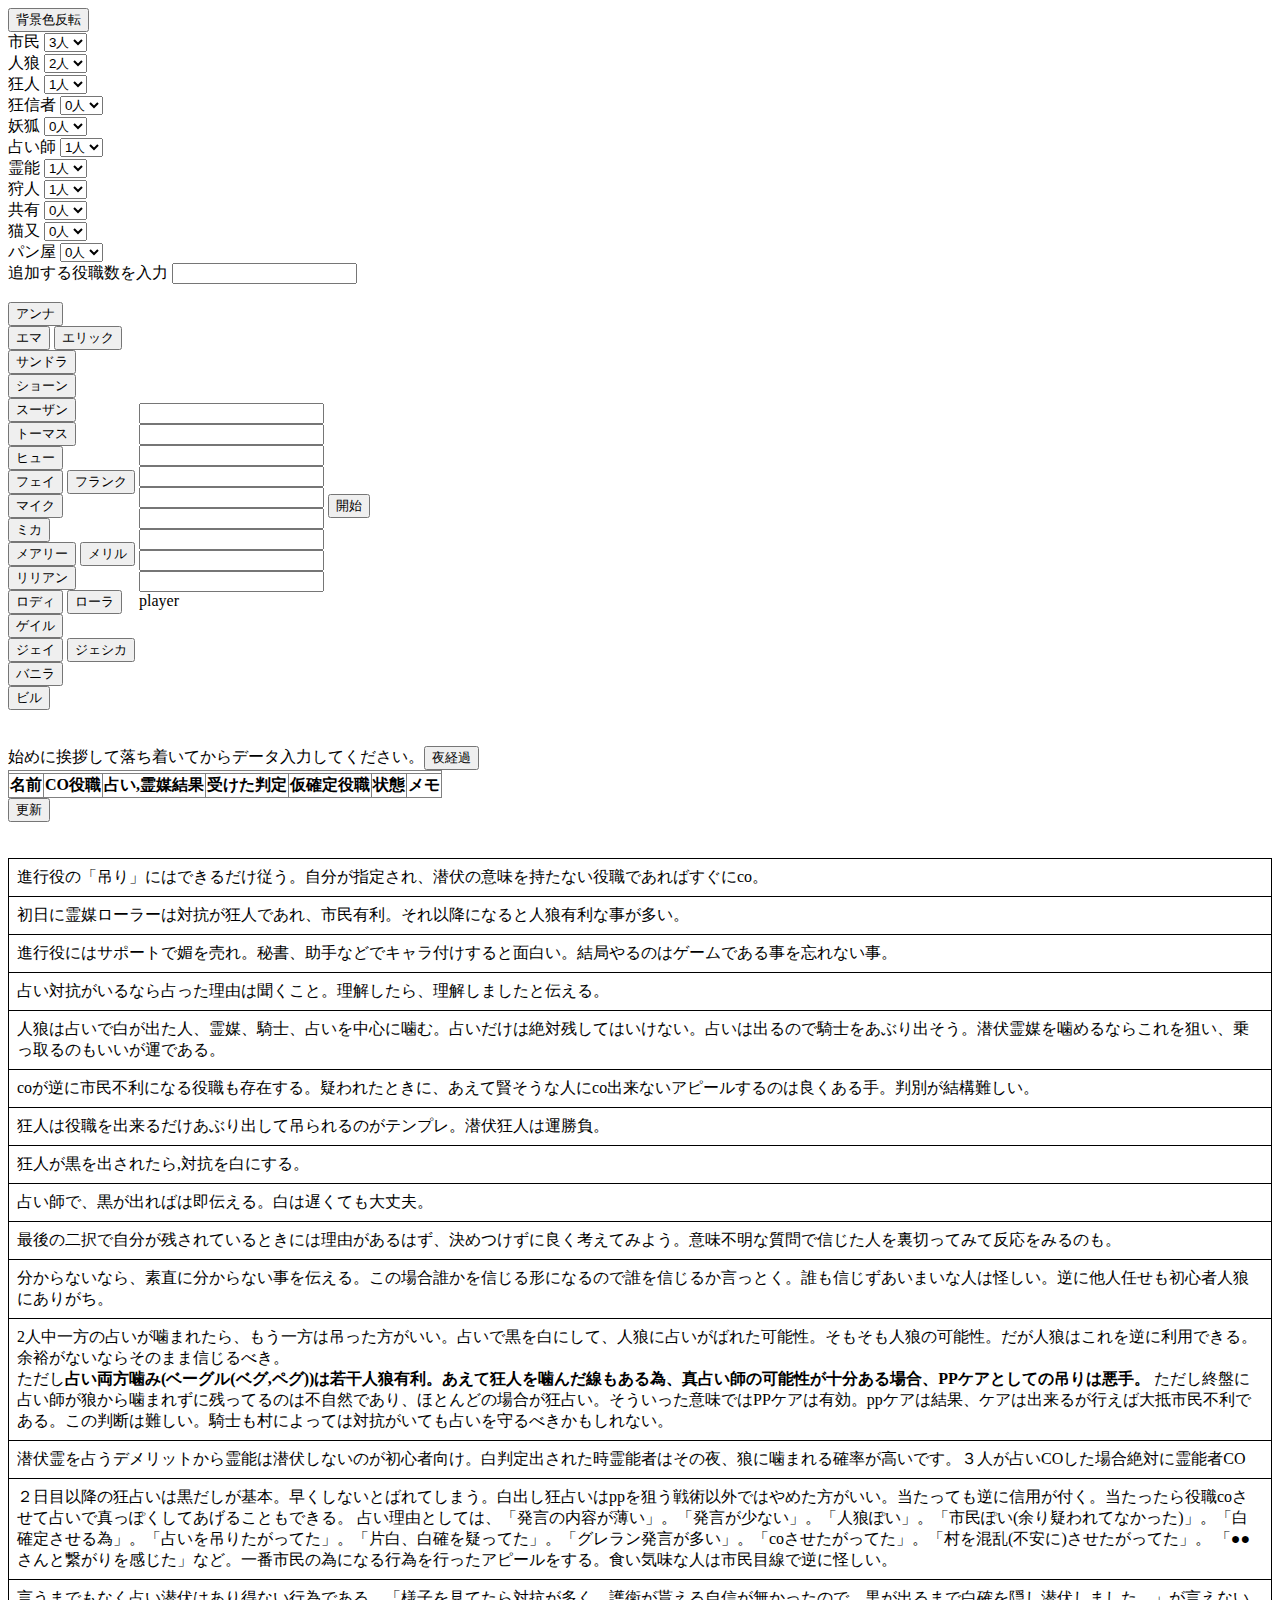
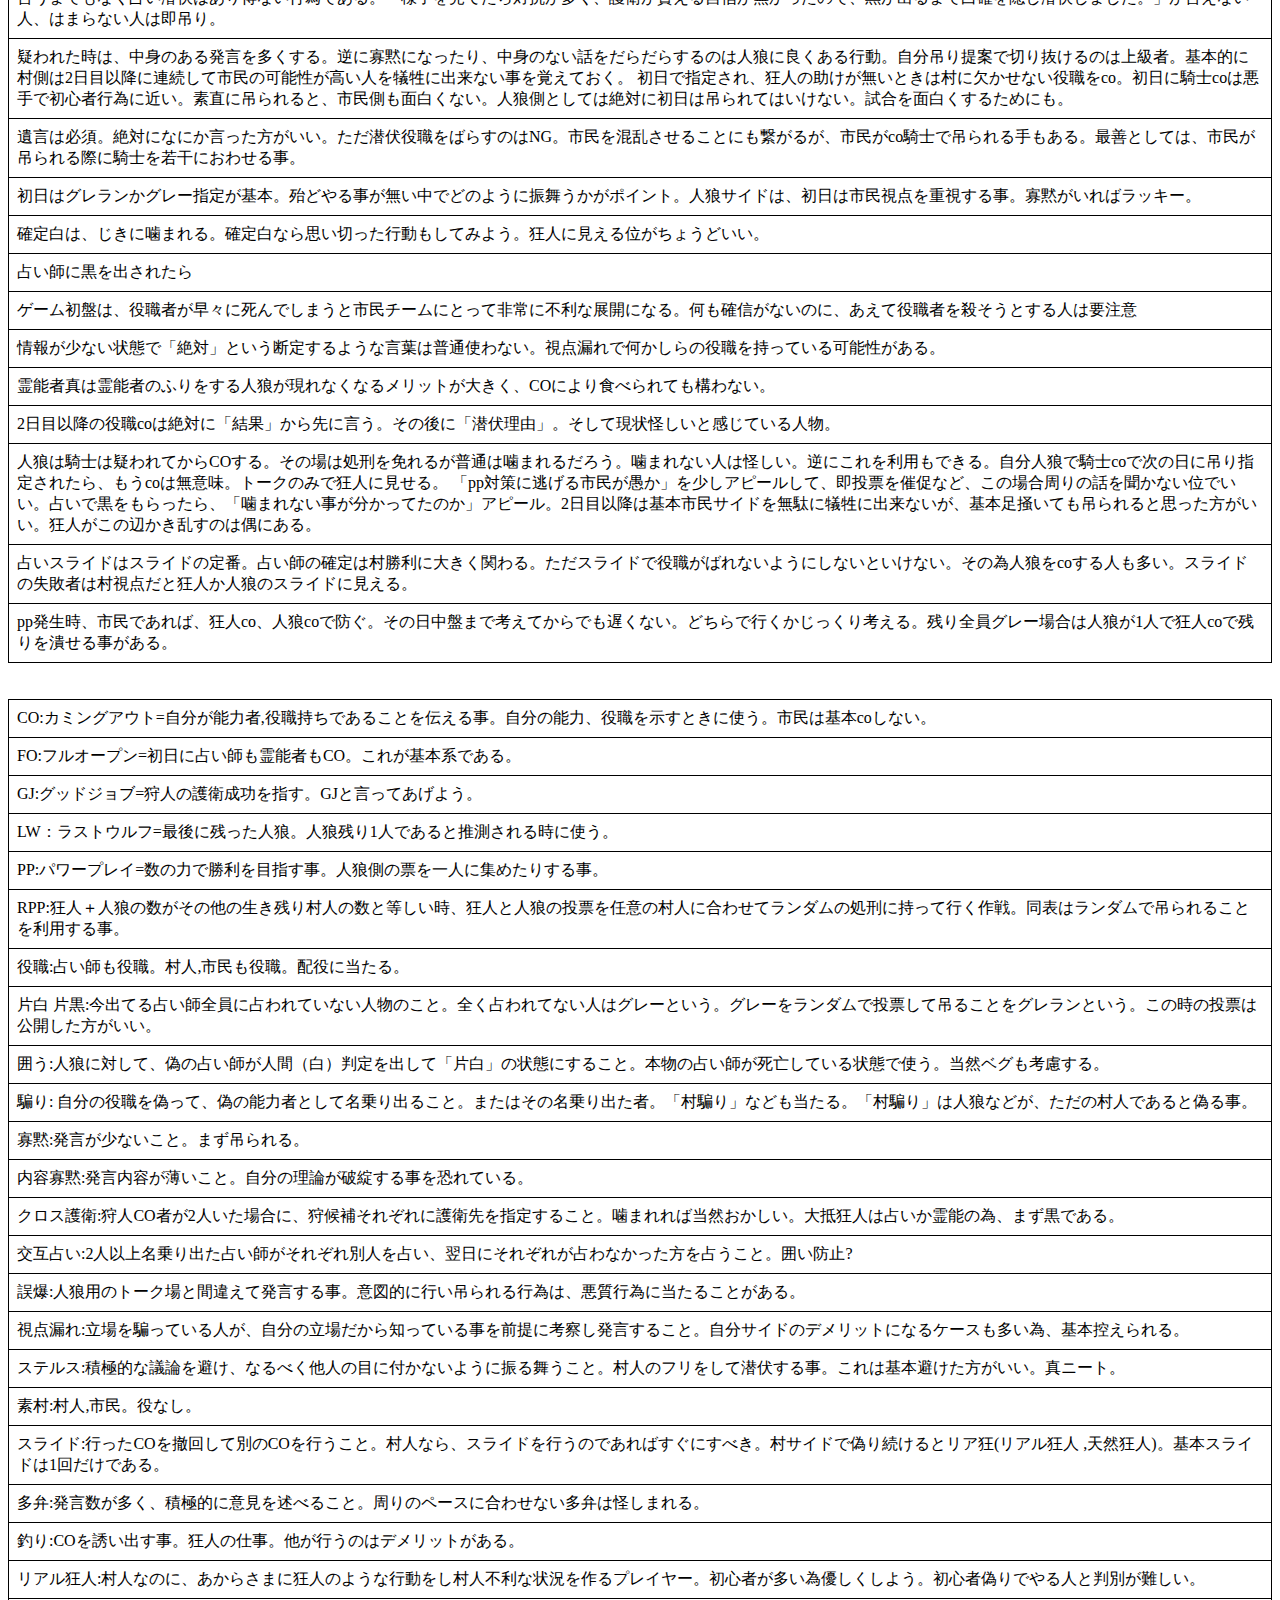
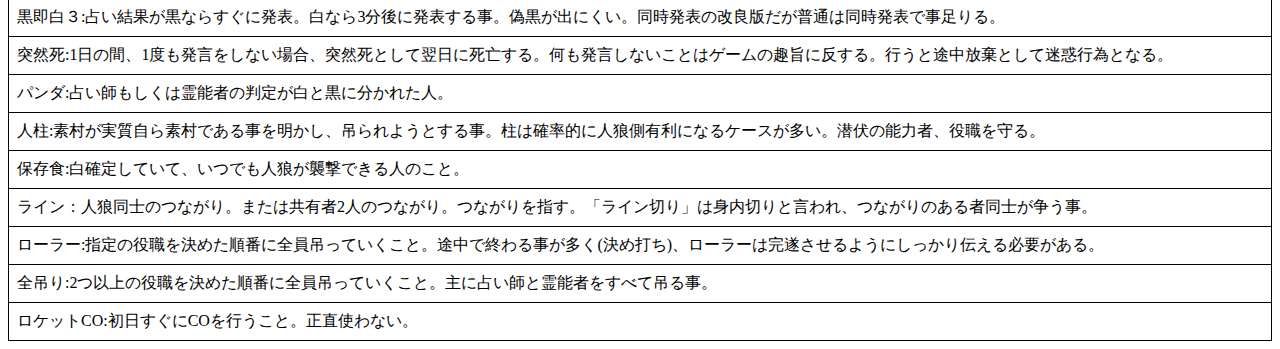
==== zinro_memp/index.html @ 4c07dccf "Add files via upload" ====
<!DOCTYPE html>
<html lang="ja">
<head>
	<title>textcreate</title>
	<meta content="width=device-width, initial-scale=1, user-scalable=no" name="viewport">
	<meta content="text/html; charset=utf-8" http-equiv="Content-Type">
	<meta content="text/javascript" http-equiv="Content-Script-Type">
	<script src='jquery-3.3.1.min.js'>
	</script>
	<script src='main.js'>
	</script>
	<link href="style.css" rel="stylesheet" type="text/css">
</head>
<body>
<input type='button' value ='背景色反転' onclick="changecolor()"/>
	<div id="list">
		市民
		<select id='citizen' onChange="nameadd()">
		<option value="0">0人</option>
		<option value="1">1人</option>
		<option value="2">2人</option>
		<option value="3" selected>3人</option>
		<option value="4">4人</option>
		<option value="5">5人</option>
		<option value="6">6人</option>
		</select><br>
		人狼
		<select id='pwolf' onChange="nameadd()">
		<option value="0">0人</option>
		<option value="1">1人</option>
		<option value="2" selected>2人</option>
		<option value="3">3人</option>
		<option value="4">4人</option>
		</select><br>
		狂人
		<select id='madman' onChange="nameadd()">
		<option value="0">0人</option>
		<option value="1" selected>1人</option>
		<option value="2">2人</option>
		<option value="3">3人</option>
		<option value="4">4人</option>
		</select><br>
		狂信者
		<select id='fanatic' onChange="nameadd()">
		<option value="0">0人</option>
		<option value="1">1人</option>
		<option value="2">2人</option>
		<option value="3">3人</option>
		<option value="4">4人</option>
		</select><br>
		妖狐
		<select id='fox' onChange="nameadd()">
		<option value="0">0人</option>
		<option value="1">1人</option>
		<option value="2">2人</option>
		<option value="3">3人</option>
		<option value="4">4人</option>
		</select><br>
		占い師
		<select id='fortune_teller' onChange="nameadd()">
		<option value="0">0人</option>
		<option value="1" selected>1人</option>
		<option value="2">2人</option>
		<option value="3">3人</option>
		<option value="4">4人</option>
		</select><br>
		霊能
		<select id='spiritual_ability' onChange="nameadd()">
		<option value="0">0人</option>
		<option value="1" selected>1人</option>
		<option value="2">2人</option>
		<option value="3">3人</option>
		<option value="4">4人</option>
		</select><br>
		狩人
		<select id='hunter' onChange="nameadd()">
		<option value="0">0人</option>
		<option value="1" selected>1人</option>
		<option value="2">2人</option>
		<option value="3">3人</option>
		<option value="4">4人</option>
		</select><br>
		共有
		<select id='share' onChange="nameadd()">
		<option value="0">0人</option>
		<option value="1">1人</option>
		<option value="2">2人</option>
		<option value="3">3人</option>
		<option value="4">4人</option>
		</select><br>
		猫又
		<select id='cat' onChange="nameadd()">
		<option value="0">0人</option>
		<option value="1">1人</option>
		<option value="2">2人</option>
		<option value="3">3人</option>
		<option value="4">4人</option>
		</select><br>
		パン屋
		<select id='bakery' onChange="nameadd()">
		<option value="0">0人</option>
		<option value="1">1人</option>
		<option value="2">2人</option>
		<option value="3">3人</option>
		<option value="4">4人</option>
		</select><br>
		追加する役職数を入力
		<input type='text' id ='addc'/>
		<div id='chars'></div>
		<br>
		<div class = 'blo'>
		<input type='button' class='namelist' value="アンナ"/><br>
		<input type='button' class='namelist' value="エマ"/>
		<input type='button' class='namelist' value="エリック"/><br>
		<input type='button' class='namelist' value="サンドラ"/><br>
		<input type='button' class='namelist' value="ショーン"/><br>
		<input type='button' class='namelist' value="スーザン"/><br>
		<input type='button' class='namelist' value="トーマス"/><br>
		<input type='button' class='namelist' value="ヒュー"/><br>
		<input type='button' class='namelist' value="フェイ"/>
		<input type='button' class='namelist' value="フランク"/><br>
		<input type='button' class='namelist' value="マイク"/><br>
		<input type='button' class='namelist' value="ミカ"/><br>
		<input type='button' class='namelist' value="メアリー"/>
		<input type='button' class='namelist' value="メリル"/><br>
		<input type='button' class='namelist' value="リリアン"/><br>
		<input type='button' class='namelist' value="ロディ"/>
		<input type='button' class='namelist' value="ローラ"/><br>
		<input type='button' class='namelist' value="ゲイル"/><br>
		<input type='button' class='namelist' value="ジェイ"/>
		<input type='button' class='namelist' value="ジェシカ"/><br>
		<input type='button' class='namelist' value="バニラ"/><br>
		<input type='button' class='namelist' value="ビル"/>
	</div>
	<div class = 'blo'>
	
	<div id="name"></div>
	player<div id="playername"></div>
</div>
<div class = 'blo'>
		<input type='button' class='sten' value ='開始' onclick="start()"/>
		<div id="logg"></div>
	</div>
	</div>
	<br><br>
	<table border="1" id="table">
		<tr>
		始めに挨拶して落ち着いてからデータ入力してください。<input type='button' value ='夜経過' onclick="dayaf()"/>
		<div id = 'remem'></div>
			<th colspan="7" id="content"></th>
		</tr>
		<tr>
			<th>名前</th>
			<th>CO役職</th>
			<th>占い,霊媒結果</th>
			<th>受けた判定</th>
			<th>仮確定役職</th>
			<th>状態</th>
			<th>メモ</th>
		</tr>
	</table>
	<input type='button' value ='更新' onclick="Gray()"/>
	<div id = 'gray'></div>
	<br><br>
<table border="1">
<tr><td>進行役の「吊り」にはできるだけ従う。自分が指定され、潜伏の意味を持たない役職であればすぐにco。</td></tr>
<tr><td>初日に霊媒ローラーは対抗が狂人であれ、市民有利。それ以降になると人狼有利な事が多い。</td></tr>
<tr><td>進行役にはサポートで媚を売れ。秘書、助手などでキャラ付けすると面白い。結局やるのはゲームである事を忘れない事。</td></tr>
<tr><td>占い対抗がいるなら占った理由は聞くこと。理解したら、理解しましたと伝える。</td></tr>
<tr><td>人狼は占いで白が出た人、霊媒、騎士、占いを中心に噛む。占いだけは絶対残してはいけない。占いは出るので騎士をあぶり出そう。潜伏霊媒を噛めるならこれを狙い、乗っ取るのもいいが運である。</td></tr>
<tr><td>coが逆に市民不利になる役職も存在する。疑われたときに、あえて賢そうな人にco出来ないアピールするのは良くある手。判別が結構難しい。</td></tr>
<tr><td>狂人は役職を出来るだけあぶり出して吊られるのがテンプレ。潜伏狂人は運勝負。</td></tr>
<tr><td>狂人が黒を出されたら,対抗を白にする。</td></tr>
<tr><td>占い師で、黒が出ればは即伝える。白は遅くても大丈夫。</td></tr>
<tr><td>最後の二択で自分が残されているときには理由があるはず、決めつけずに良く考えてみよう。意味不明な質問で信じた人を裏切ってみて反応をみるのも。</td></tr>
<tr><td>分からないなら、素直に分からない事を伝える。この場合誰かを信じる形になるので誰を信じるか言っとく。誰も信じずあいまいな人は怪しい。逆に他人任せも初心者人狼にありがち。</td></tr>
<tr><td>
2人中一方の占いが噛まれたら、もう一方は吊った方がいい。占いで黒を白にして、人狼に占いがばれた可能性。そもそも人狼の可能性。だが人狼はこれを逆に利用できる。余裕がないならそのまま信じるべき。<br/>
ただし<b>占い両方噛み(ベーグル(ベグ,ペグ))は若干人狼有利。あえて狂人を噛んだ線もある為、真占い師の可能性が十分ある場合、PPケアとしての吊りは悪手。</b>
ただし終盤に占い師が狼から噛まれずに残ってるのは不自然であり、ほとんどの場合が狂占い。そういった意味ではPPケアは有効。ppケアは結果、ケアは出来るが行えば大抵市民不利である。この判断は難しい。騎士も村によっては対抗がいても占いを守るべきかもしれない。</td></tr>
<tr><td>潜伏霊を占うデメリットから霊能は潜伏しないのが初心者向け。白判定出された時霊能者はその夜、狼に噛まれる確率が高いです。３人が占いCOした場合絶対に霊能者CO</td></tr>
<tr><td>２日目以降の狂占いは黒だしが基本。早くしないとばれてしまう。白出し狂占いはppを狙う戦術以外ではやめた方がいい。当たっても逆に信用が付く。当たったら役職coさせて占いで真っぽくしてあげることもできる。
占い理由としては、「発言の内容が薄い」。「発言が少ない」。「人狼ぽい」。「市民ぽい(余り疑われてなかった)」。「白確定させる為」。「占いを吊りたがってた」。「片白、白確を疑ってた」。「グレラン発言が多い」。「coさせたがってた」。「村を混乱(不安に)させたがってた」。
「●●さんと繋がりを感じた」など。一番市民の為になる行為を行ったアピールをする。食い気味な人は市民目線で逆に怪しい。</td></tr>
<tr><td>言うまでもなく占い潜伏はあり得ない行為である。「様子を見てたら対抗が多く、護衛が貰える自信が無かったので、黒が出るまで白確を隠し潜伏しました。」が言えない人、はまらない人は即吊り。</td></tr>
<tr><td>疑われた時は、中身のある発言を多くする。逆に寡黙になったり、中身のない話をだらだらするのは人狼に良くある行動。自分吊り提案で切り抜けるのは上級者。基本的に村側は2日目以降に連続して市民の可能性が高い人を犠牲に出来ない事を覚えておく。
初日で指定され、狂人の助けが無いときは村に欠かせない役職をco。初日に騎士coは悪手で初心者行為に近い。素直に吊られると、市民側も面白くない。人狼側としては絶対に初日は吊られてはいけない。試合を面白くするためにも。</td></tr>
<tr><td>遺言は必須。絶対になにか言った方がいい。ただ潜伏役職をばらすのはNG。市民を混乱させることにも繋がるが、市民がco騎士で吊られる手もある。最善としては、市民が吊られる際に騎士を若干におわせる事。</td></tr>
<tr><td>初日はグレランかグレー指定が基本。殆どやる事が無い中でどのように振舞うかがポイント。人狼サイドは、初日は市民視点を重視する事。寡黙がいればラッキー。</td></tr>
<tr><td>確定白は、じきに噛まれる。確定白なら思い切った行動もしてみよう。狂人に見える位がちょうどいい。</td></tr>
<tr><td>占い師に黒を出されたら</td></tr>
<tr><td>ゲーム初盤は、役職者が早々に死んでしまうと市民チームにとって非常に不利な展開になる。何も確信がないのに、あえて役職者を殺そうとする人は要注意</td></tr>
<tr><td>情報が少ない状態で「絶対」という断定するような言葉は普通使わない。視点漏れで何かしらの役職を持っている可能性がある。</td></tr>
<tr><td>霊能者真は霊能者のふりをする人狼が現れなくなるメリットが大きく、COにより食べられても構わない。</td></tr>
<tr><td>2日目以降の役職coは絶対に「結果」から先に言う。その後に「潜伏理由」。そして現状怪しいと感じている人物。</td></tr>
<tr><td>人狼は騎士は疑われてからCOする。その場は処刑を免れるが普通は噛まれるだろう。噛まれない人は怪しい。逆にこれを利用もできる。自分人狼で騎士coで次の日に吊り指定されたら、もうcoは無意味。トークのみで狂人に見せる。
「pp対策に逃げる市民が愚か」を少しアピールして、即投票を催促など、この場合周りの話を聞かない位でいい。占いで黒をもらったら、「噛まれない事が分かってたのか」アピール。2日目以降は基本市民サイドを無駄に犠牲に出来ないが、基本足掻いても吊られると思った方がいい。狂人がこの辺かき乱すのは偶にある。</td></tr>
<tr><td>占いスライドはスライドの定番。占い師の確定は村勝利に大きく関わる。ただスライドで役職がばれないようにしないといけない。その為人狼をcoする人も多い。スライドの失敗者は村視点だと狂人か人狼のスライドに見える。</td></tr>
<tr><td>pp発生時、市民であれば、狂人co、人狼coで防ぐ。その日中盤まで考えてからでも遅くない。どちらで行くかじっくり考える。残り全員グレー場合は人狼が1人で狂人coで残りを潰せる事がある。</td></tr>
</table>
<br><br>
<table border="1">
<tr><td>CO:カミングアウト=自分が能力者,役職持ちであることを伝える事。自分の能力、役職を示すときに使う。市民は基本coしない。</td></tr>
<tr><td>FO:フルオープン=初日に占い師も霊能者もCO。これが基本系である。</td></tr>
<tr><td>GJ:グッドジョブ=狩人の護衛成功を指す。GJと言ってあげよう。</td></tr>
<tr><td>LW：ラストウルフ=最後に残った人狼。人狼残り1人であると推測される時に使う。</td></tr>
<tr><td>PP:パワープレイ=数の力で勝利を目指す事。人狼側の票を一人に集めたりする事。</td></tr>
<tr><td>RPP:狂人＋人狼の数がその他の生き残り村人の数と等しい時、狂人と人狼の投票を任意の村人に合わせてランダムの処刑に持って行く作戦。同表はランダムで吊られることを利用する事。</td></tr>
<tr><td>役職:占い師も役職。村人,市民も役職。配役に当たる。</td></tr>
<tr><td>片白 片黒:今出てる占い師全員に占われていない人物のこと。全く占われてない人はグレーという。グレーをランダムで投票して吊ることをグレランという。この時の投票は公開した方がいい。</td></tr>
<tr><td>囲う:人狼に対して、偽の占い師が人間（白）判定を出して「片白」の状態にすること。本物の占い師が死亡している状態で使う。当然ベグも考慮する。</td></tr>
<tr><td>騙り: 自分の役職を偽って、偽の能力者として名乗り出ること。またはその名乗り出た者。「村騙り」なども当たる。「村騙り」は人狼などが、ただの村人であると偽る事。</td></tr>
<tr><td>寡黙:発言が少ないこと。まず吊られる。</td></tr>
<tr><td>内容寡黙:発言内容が薄いこと。自分の理論が破綻する事を恐れている。</td></tr>
<tr><td>クロス護衛:狩人CO者が2人いた場合に、狩候補それぞれに護衛先を指定すること。噛まれれば当然おかしい。大抵狂人は占いか霊能の為、まず黒である。</td></tr>
<tr><td>交互占い:2人以上名乗り出た占い師がそれぞれ別人を占い、翌日にそれぞれが占わなかった方を占うこと。囲い防止?</td></tr>
<tr><td>誤爆:人狼用のトーク場と間違えて発言する事。意図的に行い吊られる行為は、悪質行為に当たることがある。</td></tr>
<tr><td>視点漏れ:立場を騙っている人が、自分の立場だから知っている事を前提に考察し発言すること。自分サイドのデメリットになるケースも多い為、基本控えられる。</td></tr>
<tr><td>ステルス:積極的な議論を避け、なるべく他人の目に付かないように振る舞うこと。村人のフリをして潜伏する事。これは基本避けた方がいい。真ニート。</td></tr>
<tr><td>素村:村人,市民。役なし。</td></tr>
<tr><td>スライド:行ったCOを撤回して別のCOを行うこと。村人なら、スライドを行うのであればすぐにすべき。村サイドで偽り続けるとリア狂(リアル狂人 ,天然狂人)。基本スライドは1回だけである。</td></tr>
<tr><td>多弁:発言数が多く、積極的に意見を述べること。周りのペースに合わせない多弁は怪しまれる。</td></tr>
<tr><td>釣り:COを誘い出す事。狂人の仕事。他が行うのはデメリットがある。</td></tr>
<tr><td>リアル狂人:村人なのに、あからさまに狂人のような行動をし村人不利な状況を作るプレイヤー。初心者が多い為優しくしよう。初心者偽りでやる人と判別が難しい。</td></tr>
<tr><td>黒即白３:占い結果が黒ならすぐに発表。白なら3分後に発表する事。偽黒が出にくい。同時発表の改良版だが普通は同時発表で事足りる。</td></tr>
<tr><td>突然死:1日の間、1度も発言をしない場合、突然死として翌日に死亡する。何も発言しないことはゲームの趣旨に反する。行うと途中放棄として迷惑行為となる。</td></tr>
<tr><td>パンダ:占い師もしくは霊能者の判定が白と黒に分かれた人。</td></tr>
<tr><td>人柱:素村が実質自ら素村である事を明かし、吊られようとする事。柱は確率的に人狼側有利になるケースが多い。潜伏の能力者、役職を守る。</td></tr>
<tr><td>保存食:白確定していて、いつでも人狼が襲撃できる人のこと。</td></tr>
<tr><td>ライン：人狼同士のつながり。または共有者2人のつながり。つながりを指す。「ライン切り」は身内切りと言われ、つながりのある者同士が争う事。</td></tr>
<tr><td>ローラー:指定の役職を決めた順番に全員吊っていくこと。途中で終わる事が多く(決め打ち)、ローラーは完遂させるようにしっかり伝える必要がある。</td></tr>
<tr><td>全吊り:2つ以上の役職を決めた順番に全員吊っていくこと。主に占い師と霊能者をすべて吊る事。</td></tr>
<tr><td>ロケットCO:初日すぐにCOを行うこと。正直使わない。</td></tr>
</table>
</body>
</html>
---- zinro_memp/style.css ----
table {
	border-collapse: collapse;
}

td {
	border: solid 1px;
	padding: 0.5em;
}
body {
	color:#000;
	background-color:#FFF;
}
.name{
	color:#FFF;
	background-color:#FFF;
}
.blo{
	display:inline-block;
	vertical-align: middle;
}
#playername{
	background-color:#222;
	color:#fff;
}
.me{
	color:#f00;
}
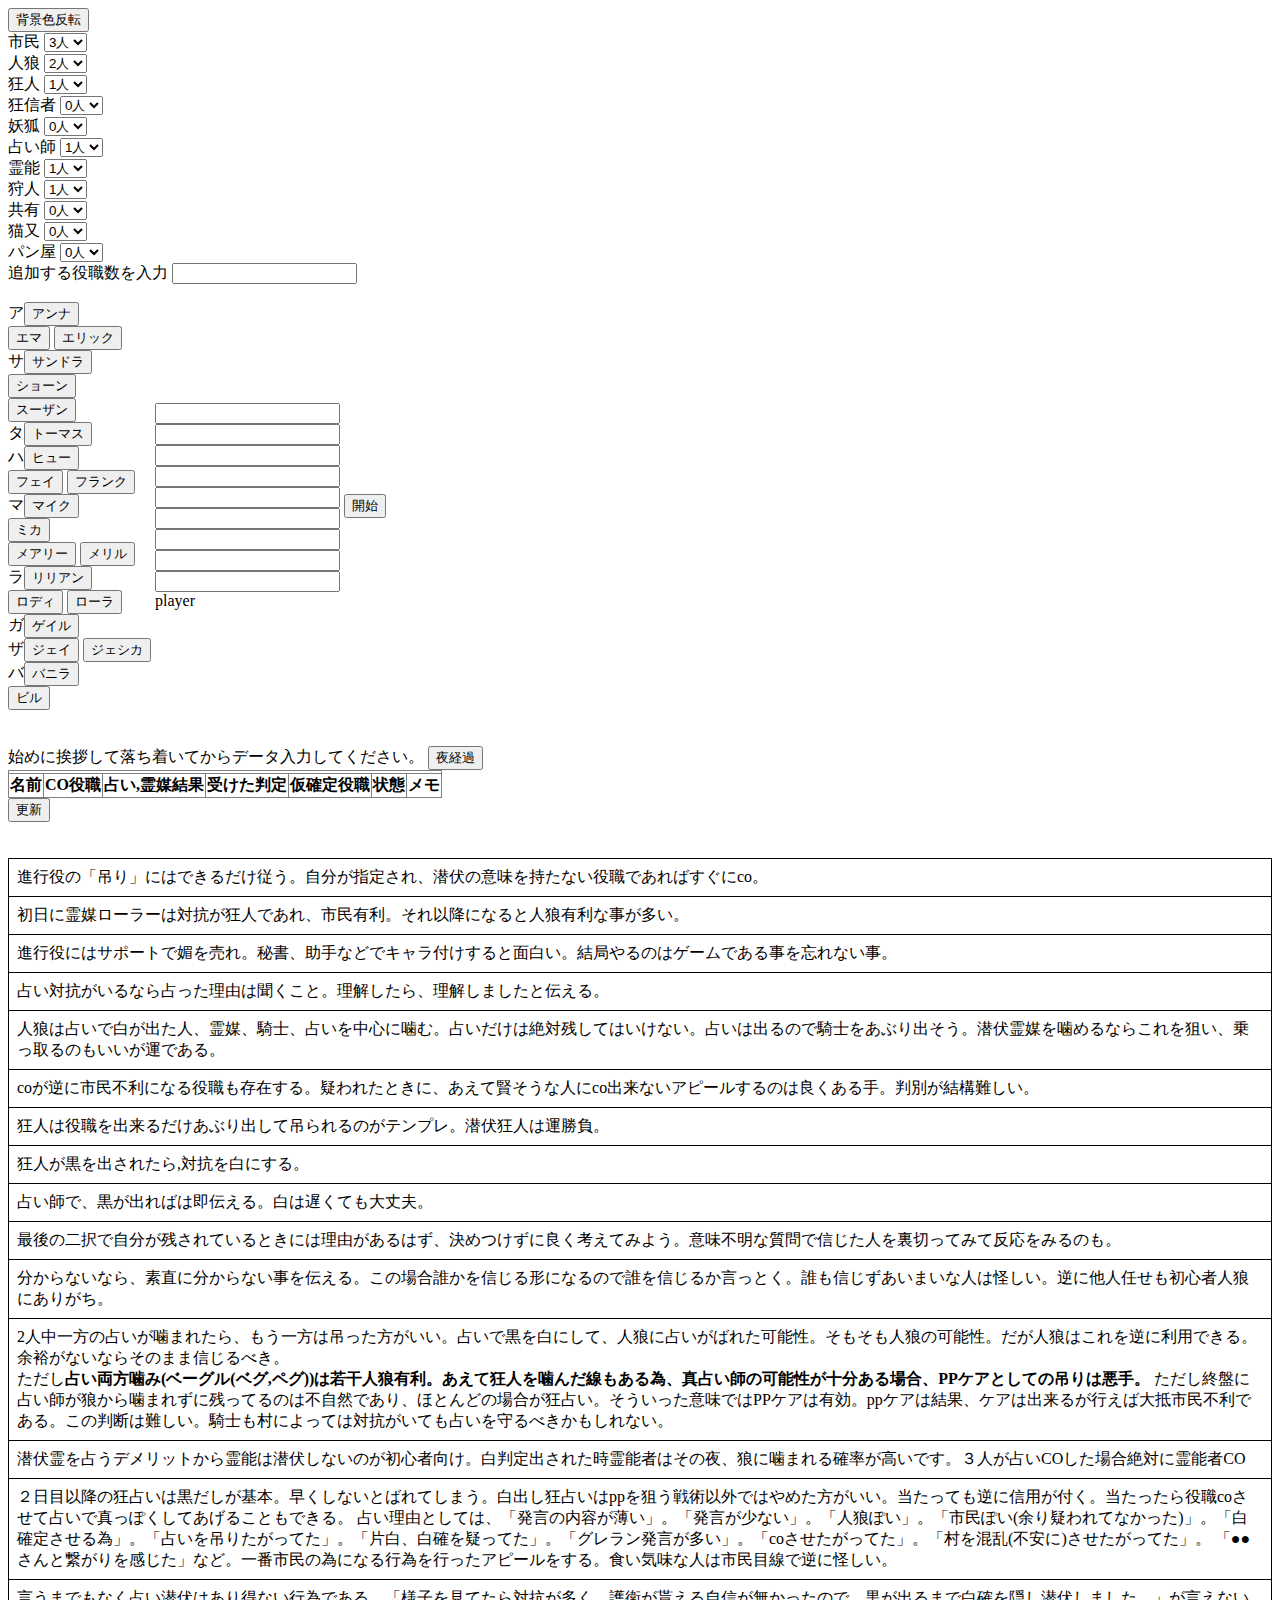
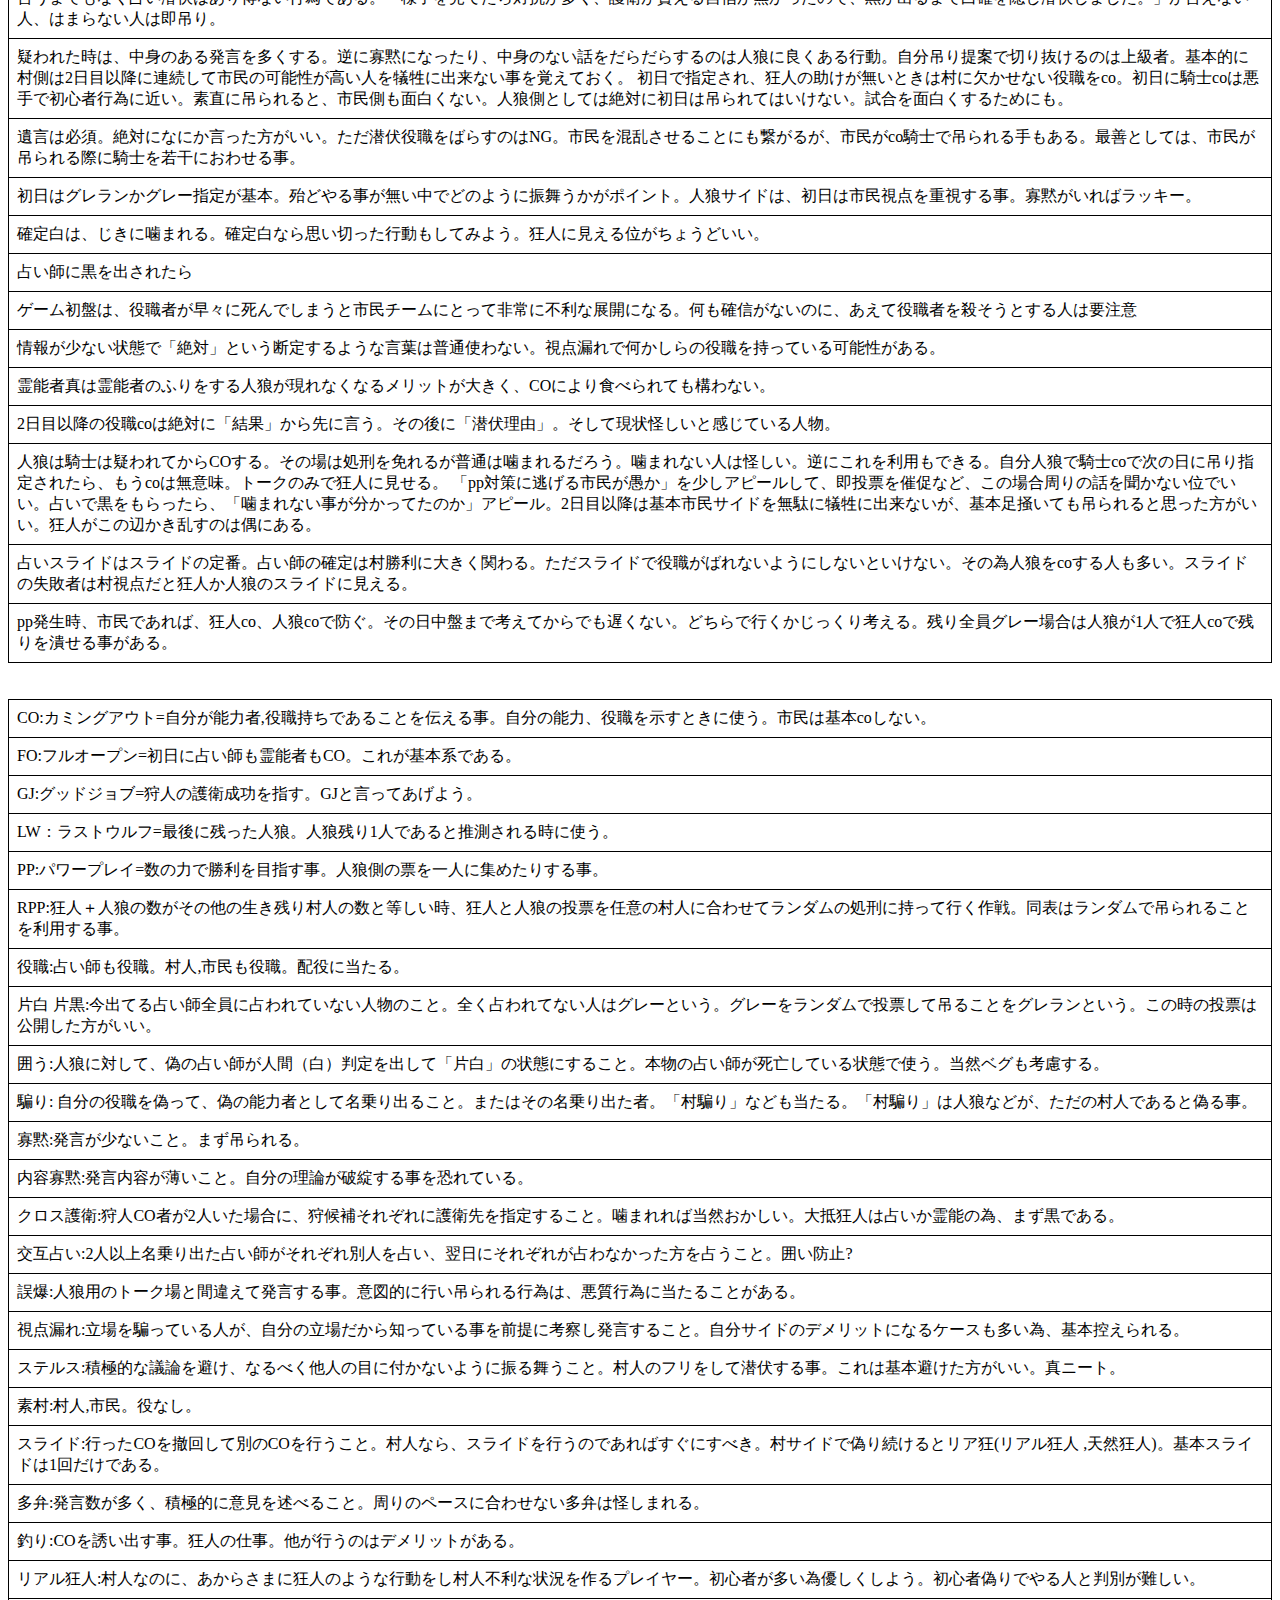
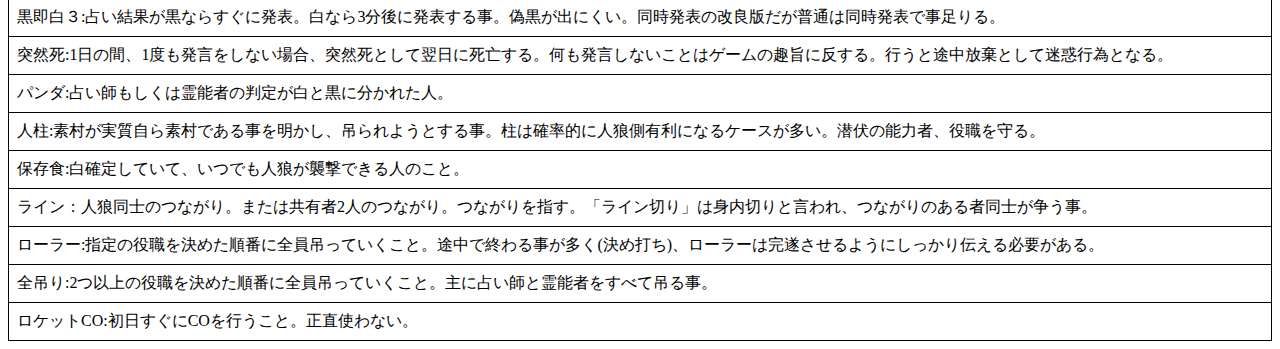
==== commit fc77970f: "Add files via upload" ====
--- a/zinro_memp/index.html
+++ b/zinro_memp/index.html
@@ -109,27 +109,27 @@
 		<div id='chars'></div>
 		<br>
 		<div class = 'blo'>
-		<input type='button' class='namelist' value="アンナ"/><br>
+		ア<input type='button' class='namelist' value="アンナ"/><br>
 		<input type='button' class='namelist' value="エマ"/>
 		<input type='button' class='namelist' value="エリック"/><br>
-		<input type='button' class='namelist' value="サンドラ"/><br>
+		サ<input type='button' class='namelist' value="サンドラ"/><br>
 		<input type='button' class='namelist' value="ショーン"/><br>
 		<input type='button' class='namelist' value="スーザン"/><br>
-		<input type='button' class='namelist' value="トーマス"/><br>
-		<input type='button' class='namelist' value="ヒュー"/><br>
+		タ<input type='button' class='namelist' value="トーマス"/><br>
+		ハ<input type='button' class='namelist' value="ヒュー"/><br>
 		<input type='button' class='namelist' value="フェイ"/>
 		<input type='button' class='namelist' value="フランク"/><br>
-		<input type='button' class='namelist' value="マイク"/><br>
+		マ<input type='button' class='namelist' value="マイク"/><br>
 		<input type='button' class='namelist' value="ミカ"/><br>
 		<input type='button' class='namelist' value="メアリー"/>
 		<input type='button' class='namelist' value="メリル"/><br>
-		<input type='button' class='namelist' value="リリアン"/><br>
+		ラ<input type='button' class='namelist' value="リリアン"/><br>
 		<input type='button' class='namelist' value="ロディ"/>
 		<input type='button' class='namelist' value="ローラ"/><br>
-		<input type='button' class='namelist' value="ゲイル"/><br>
-		<input type='button' class='namelist' value="ジェイ"/>
+		ガ<input type='button' class='namelist' value="ゲイル"/><br>
+		ザ<input type='button' class='namelist' value="ジェイ"/>
 		<input type='button' class='namelist' value="ジェシカ"/><br>
-		<input type='button' class='namelist' value="バニラ"/><br>
+		バ<input type='button' class='namelist' value="バニラ"/><br>
 		<input type='button' class='namelist' value="ビル"/>
 	</div>
 	<div class = 'blo'>
@@ -143,10 +143,11 @@
 	</div>
 	</div>
 	<br><br>
+	始めに挨拶して落ち着いてからデータ入力してください。
+	<input type='button' value ='夜経過' onclick="dayaf()"/>
+	<div id = 'remem'></div>
 	<table border="1" id="table">
 		<tr>
-		始めに挨拶して落ち着いてからデータ入力してください。<input type='button' value ='夜経過' onclick="dayaf()"/>
-		<div id = 'remem'></div>
 			<th colspan="7" id="content"></th>
 		</tr>
 		<tr>
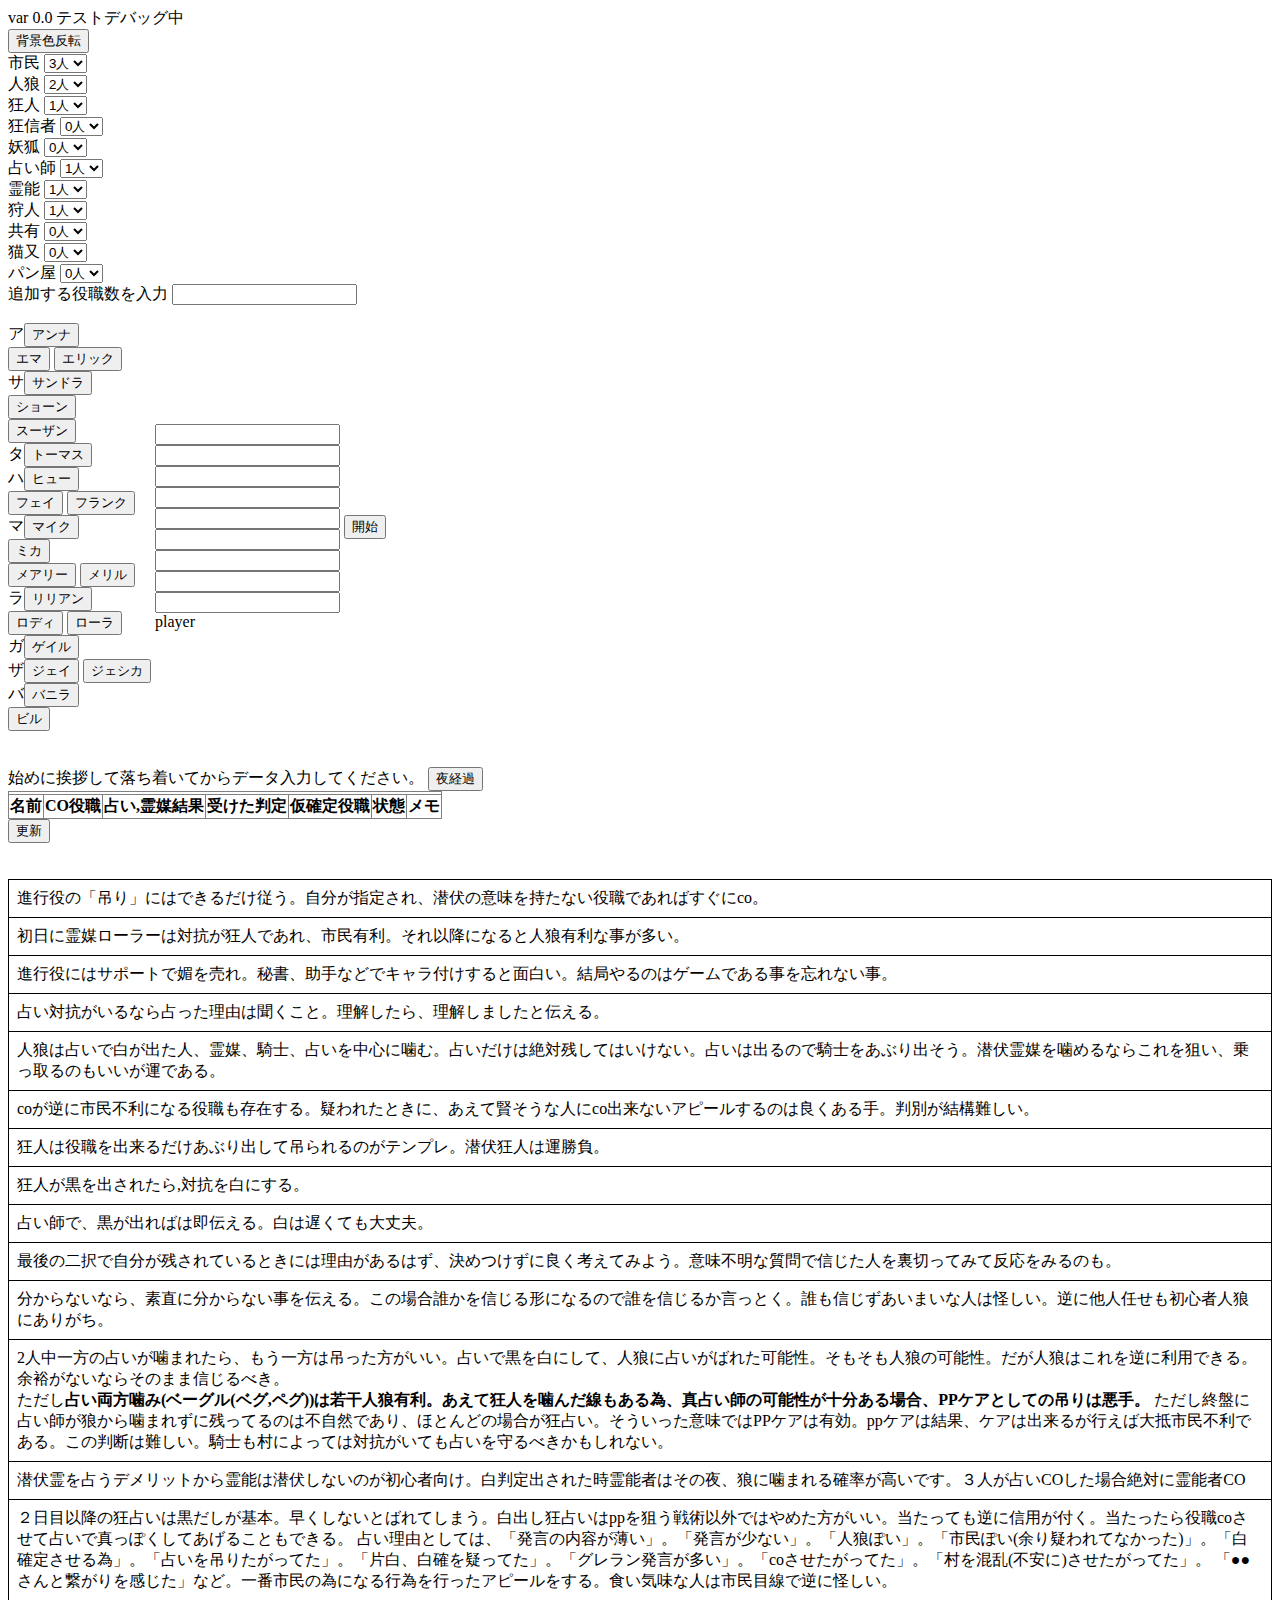
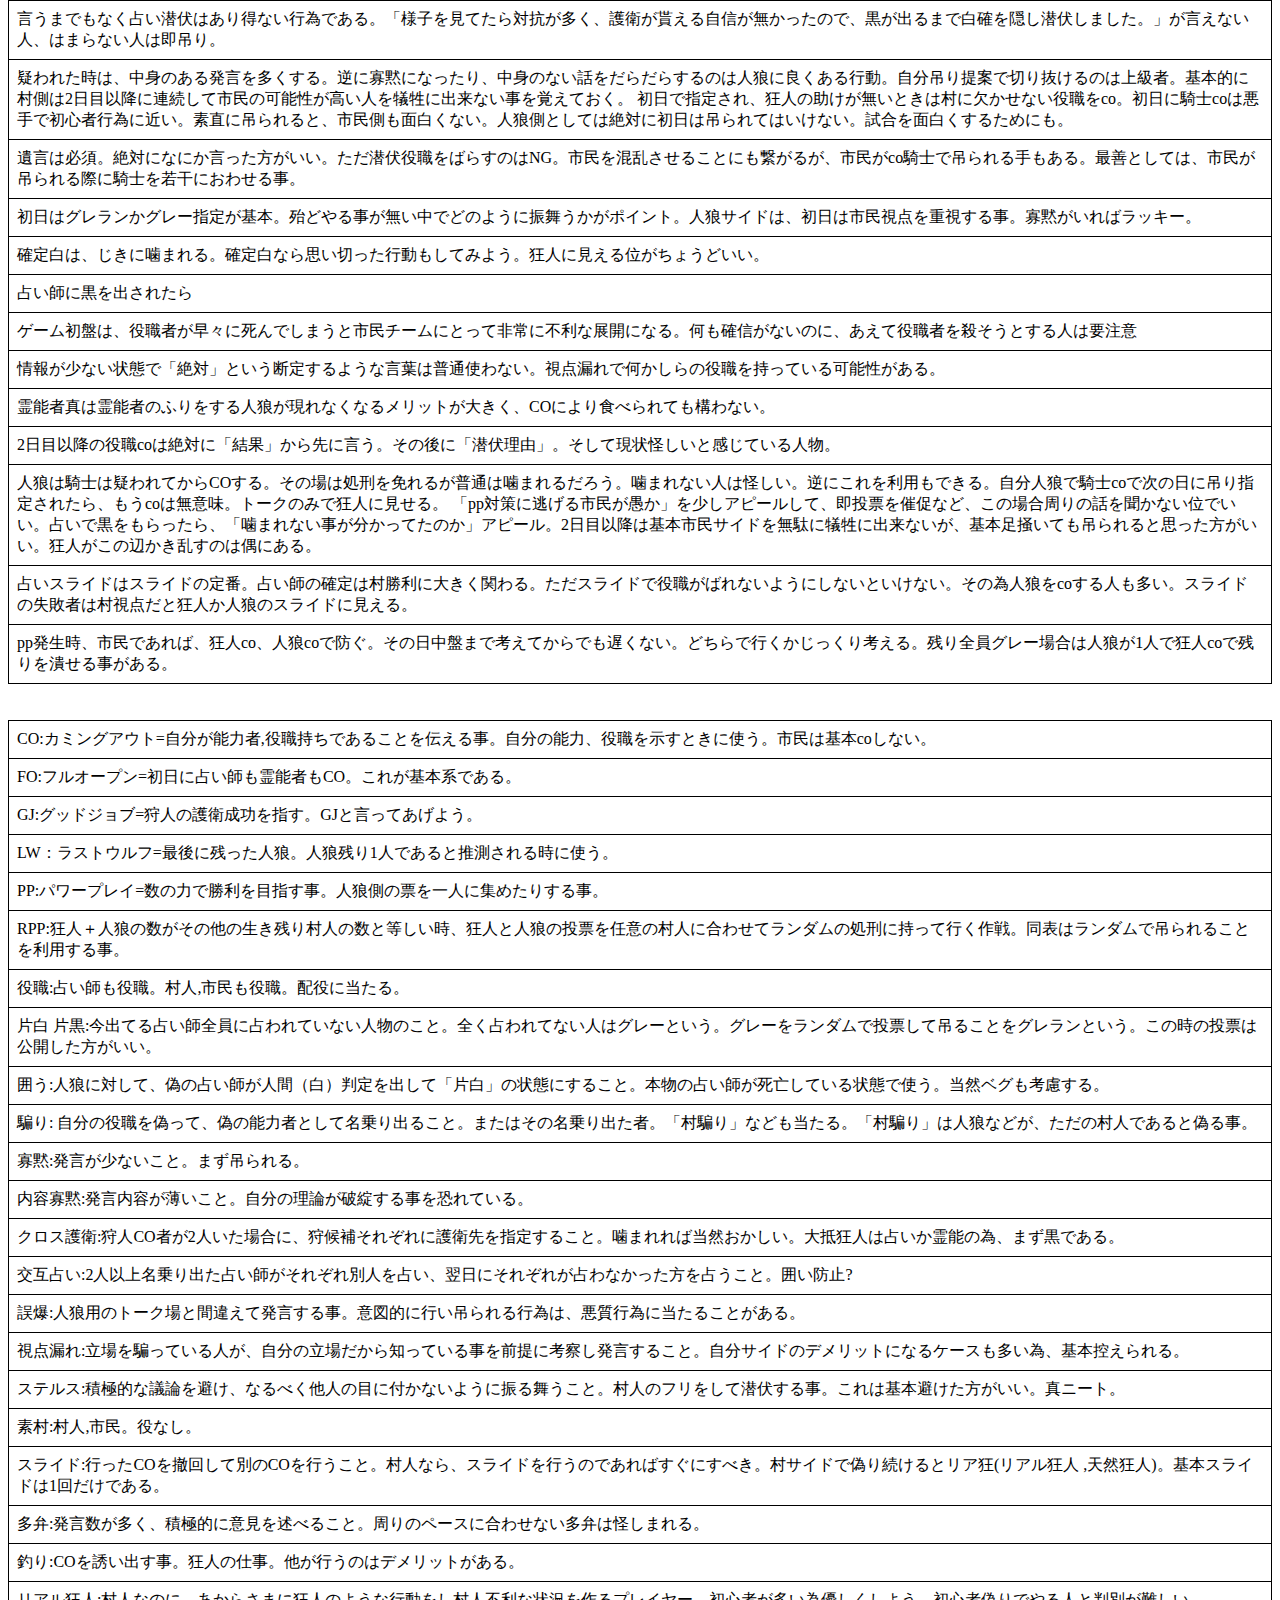
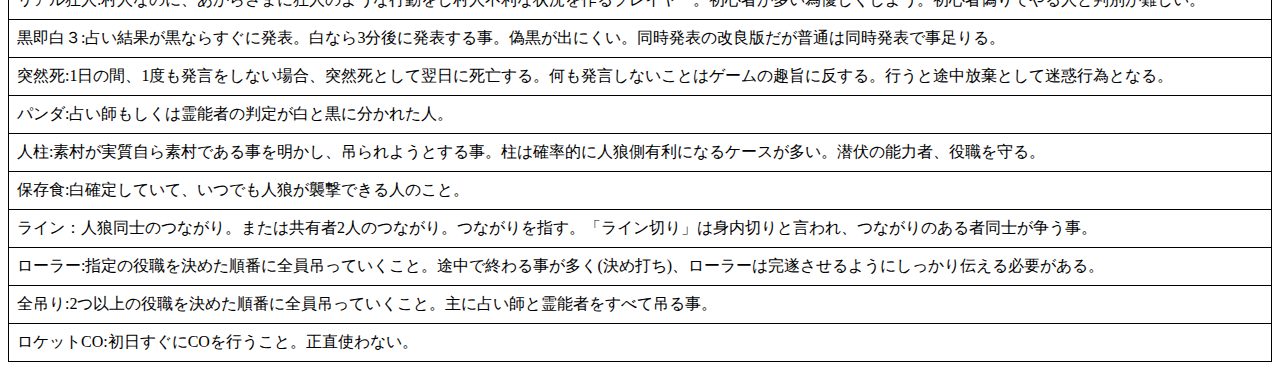
==== commit a37191d4: "Add files via upload" ====
--- a/zinro_memp/index.html
+++ b/zinro_memp/index.html
@@ -1,7 +1,7 @@
 <!DOCTYPE html>
 <html lang="ja">
 <head>
-	<title>textcreate</title>
+	<title>人狼メモ</title>
 	<meta content="width=device-width, initial-scale=1, user-scalable=no" name="viewport">
 	<meta content="text/html; charset=utf-8" http-equiv="Content-Type">
 	<meta content="text/javascript" http-equiv="Content-Script-Type">
@@ -12,6 +12,7 @@
 	<link href="style.css" rel="stylesheet" type="text/css">
 </head>
 <body>
+var 0.0 テストデバッグ中<br>
 <input type='button' value ='背景色反転' onclick="changecolor()"/>
 	<div id="list">
 		市民
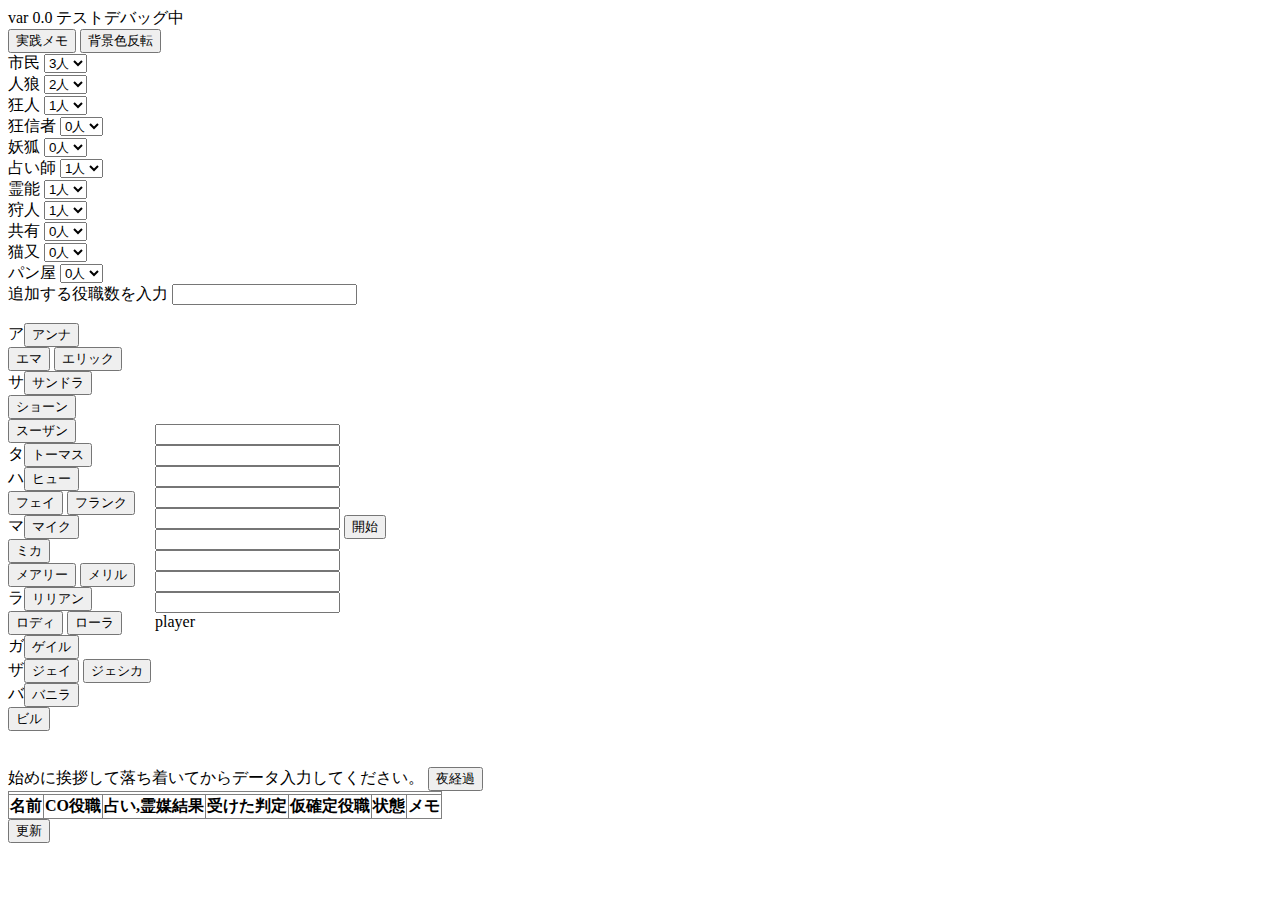
==== commit 020cf5c8: "Add files via upload" ====
--- a/zinro_memp/index.html
+++ b/zinro_memp/index.html
@@ -13,6 +13,7 @@
 </head>
 <body>
 var 0.0 テストデバッグ中<br>
+<input type='button' value ='実践メモ' onclick="zissen()"/>
 <input type='button' value ='背景色反転' onclick="changecolor()"/>
 	<div id="list">
 		市民
@@ -164,75 +165,6 @@
 	<input type='button' value ='更新' onclick="Gray()"/>
 	<div id = 'gray'></div>
 	<br><br>
-<table border="1">
-<tr><td>進行役の「吊り」にはできるだけ従う。自分が指定され、潜伏の意味を持たない役職であればすぐにco。</td></tr>
-<tr><td>初日に霊媒ローラーは対抗が狂人であれ、市民有利。それ以降になると人狼有利な事が多い。</td></tr>
-<tr><td>進行役にはサポートで媚を売れ。秘書、助手などでキャラ付けすると面白い。結局やるのはゲームである事を忘れない事。</td></tr>
-<tr><td>占い対抗がいるなら占った理由は聞くこと。理解したら、理解しましたと伝える。</td></tr>
-<tr><td>人狼は占いで白が出た人、霊媒、騎士、占いを中心に噛む。占いだけは絶対残してはいけない。占いは出るので騎士をあぶり出そう。潜伏霊媒を噛めるならこれを狙い、乗っ取るのもいいが運である。</td></tr>
-<tr><td>coが逆に市民不利になる役職も存在する。疑われたときに、あえて賢そうな人にco出来ないアピールするのは良くある手。判別が結構難しい。</td></tr>
-<tr><td>狂人は役職を出来るだけあぶり出して吊られるのがテンプレ。潜伏狂人は運勝負。</td></tr>
-<tr><td>狂人が黒を出されたら,対抗を白にする。</td></tr>
-<tr><td>占い師で、黒が出ればは即伝える。白は遅くても大丈夫。</td></tr>
-<tr><td>最後の二択で自分が残されているときには理由があるはず、決めつけずに良く考えてみよう。意味不明な質問で信じた人を裏切ってみて反応をみるのも。</td></tr>
-<tr><td>分からないなら、素直に分からない事を伝える。この場合誰かを信じる形になるので誰を信じるか言っとく。誰も信じずあいまいな人は怪しい。逆に他人任せも初心者人狼にありがち。</td></tr>
-<tr><td>
-2人中一方の占いが噛まれたら、もう一方は吊った方がいい。占いで黒を白にして、人狼に占いがばれた可能性。そもそも人狼の可能性。だが人狼はこれを逆に利用できる。余裕がないならそのまま信じるべき。<br/>
-ただし<b>占い両方噛み(ベーグル(ベグ,ペグ))は若干人狼有利。あえて狂人を噛んだ線もある為、真占い師の可能性が十分ある場合、PPケアとしての吊りは悪手。</b>
-ただし終盤に占い師が狼から噛まれずに残ってるのは不自然であり、ほとんどの場合が狂占い。そういった意味ではPPケアは有効。ppケアは結果、ケアは出来るが行えば大抵市民不利である。この判断は難しい。騎士も村によっては対抗がいても占いを守るべきかもしれない。</td></tr>
-<tr><td>潜伏霊を占うデメリットから霊能は潜伏しないのが初心者向け。白判定出された時霊能者はその夜、狼に噛まれる確率が高いです。３人が占いCOした場合絶対に霊能者CO</td></tr>
-<tr><td>２日目以降の狂占いは黒だしが基本。早くしないとばれてしまう。白出し狂占いはppを狙う戦術以外ではやめた方がいい。当たっても逆に信用が付く。当たったら役職coさせて占いで真っぽくしてあげることもできる。
-占い理由としては、「発言の内容が薄い」。「発言が少ない」。「人狼ぽい」。「市民ぽい(余り疑われてなかった)」。「白確定させる為」。「占いを吊りたがってた」。「片白、白確を疑ってた」。「グレラン発言が多い」。「coさせたがってた」。「村を混乱(不安に)させたがってた」。
-「●●さんと繋がりを感じた」など。一番市民の為になる行為を行ったアピールをする。食い気味な人は市民目線で逆に怪しい。</td></tr>
-<tr><td>言うまでもなく占い潜伏はあり得ない行為である。「様子を見てたら対抗が多く、護衛が貰える自信が無かったので、黒が出るまで白確を隠し潜伏しました。」が言えない人、はまらない人は即吊り。</td></tr>
-<tr><td>疑われた時は、中身のある発言を多くする。逆に寡黙になったり、中身のない話をだらだらするのは人狼に良くある行動。自分吊り提案で切り抜けるのは上級者。基本的に村側は2日目以降に連続して市民の可能性が高い人を犠牲に出来ない事を覚えておく。
-初日で指定され、狂人の助けが無いときは村に欠かせない役職をco。初日に騎士coは悪手で初心者行為に近い。素直に吊られると、市民側も面白くない。人狼側としては絶対に初日は吊られてはいけない。試合を面白くするためにも。</td></tr>
-<tr><td>遺言は必須。絶対になにか言った方がいい。ただ潜伏役職をばらすのはNG。市民を混乱させることにも繋がるが、市民がco騎士で吊られる手もある。最善としては、市民が吊られる際に騎士を若干におわせる事。</td></tr>
-<tr><td>初日はグレランかグレー指定が基本。殆どやる事が無い中でどのように振舞うかがポイント。人狼サイドは、初日は市民視点を重視する事。寡黙がいればラッキー。</td></tr>
-<tr><td>確定白は、じきに噛まれる。確定白なら思い切った行動もしてみよう。狂人に見える位がちょうどいい。</td></tr>
-<tr><td>占い師に黒を出されたら</td></tr>
-<tr><td>ゲーム初盤は、役職者が早々に死んでしまうと市民チームにとって非常に不利な展開になる。何も確信がないのに、あえて役職者を殺そうとする人は要注意</td></tr>
-<tr><td>情報が少ない状態で「絶対」という断定するような言葉は普通使わない。視点漏れで何かしらの役職を持っている可能性がある。</td></tr>
-<tr><td>霊能者真は霊能者のふりをする人狼が現れなくなるメリットが大きく、COにより食べられても構わない。</td></tr>
-<tr><td>2日目以降の役職coは絶対に「結果」から先に言う。その後に「潜伏理由」。そして現状怪しいと感じている人物。</td></tr>
-<tr><td>人狼は騎士は疑われてからCOする。その場は処刑を免れるが普通は噛まれるだろう。噛まれない人は怪しい。逆にこれを利用もできる。自分人狼で騎士coで次の日に吊り指定されたら、もうcoは無意味。トークのみで狂人に見せる。
-「pp対策に逃げる市民が愚か」を少しアピールして、即投票を催促など、この場合周りの話を聞かない位でいい。占いで黒をもらったら、「噛まれない事が分かってたのか」アピール。2日目以降は基本市民サイドを無駄に犠牲に出来ないが、基本足掻いても吊られると思った方がいい。狂人がこの辺かき乱すのは偶にある。</td></tr>
-<tr><td>占いスライドはスライドの定番。占い師の確定は村勝利に大きく関わる。ただスライドで役職がばれないようにしないといけない。その為人狼をcoする人も多い。スライドの失敗者は村視点だと狂人か人狼のスライドに見える。</td></tr>
-<tr><td>pp発生時、市民であれば、狂人co、人狼coで防ぐ。その日中盤まで考えてからでも遅くない。どちらで行くかじっくり考える。残り全員グレー場合は人狼が1人で狂人coで残りを潰せる事がある。</td></tr>
-</table>
-<br><br>
-<table border="1">
-<tr><td>CO:カミングアウト=自分が能力者,役職持ちであることを伝える事。自分の能力、役職を示すときに使う。市民は基本coしない。</td></tr>
-<tr><td>FO:フルオープン=初日に占い師も霊能者もCO。これが基本系である。</td></tr>
-<tr><td>GJ:グッドジョブ=狩人の護衛成功を指す。GJと言ってあげよう。</td></tr>
-<tr><td>LW：ラストウルフ=最後に残った人狼。人狼残り1人であると推測される時に使う。</td></tr>
-<tr><td>PP:パワープレイ=数の力で勝利を目指す事。人狼側の票を一人に集めたりする事。</td></tr>
-<tr><td>RPP:狂人＋人狼の数がその他の生き残り村人の数と等しい時、狂人と人狼の投票を任意の村人に合わせてランダムの処刑に持って行く作戦。同表はランダムで吊られることを利用する事。</td></tr>
-<tr><td>役職:占い師も役職。村人,市民も役職。配役に当たる。</td></tr>
-<tr><td>片白 片黒:今出てる占い師全員に占われていない人物のこと。全く占われてない人はグレーという。グレーをランダムで投票して吊ることをグレランという。この時の投票は公開した方がいい。</td></tr>
-<tr><td>囲う:人狼に対して、偽の占い師が人間（白）判定を出して「片白」の状態にすること。本物の占い師が死亡している状態で使う。当然ベグも考慮する。</td></tr>
-<tr><td>騙り: 自分の役職を偽って、偽の能力者として名乗り出ること。またはその名乗り出た者。「村騙り」なども当たる。「村騙り」は人狼などが、ただの村人であると偽る事。</td></tr>
-<tr><td>寡黙:発言が少ないこと。まず吊られる。</td></tr>
-<tr><td>内容寡黙:発言内容が薄いこと。自分の理論が破綻する事を恐れている。</td></tr>
-<tr><td>クロス護衛:狩人CO者が2人いた場合に、狩候補それぞれに護衛先を指定すること。噛まれれば当然おかしい。大抵狂人は占いか霊能の為、まず黒である。</td></tr>
-<tr><td>交互占い:2人以上名乗り出た占い師がそれぞれ別人を占い、翌日にそれぞれが占わなかった方を占うこと。囲い防止?</td></tr>
-<tr><td>誤爆:人狼用のトーク場と間違えて発言する事。意図的に行い吊られる行為は、悪質行為に当たることがある。</td></tr>
-<tr><td>視点漏れ:立場を騙っている人が、自分の立場だから知っている事を前提に考察し発言すること。自分サイドのデメリットになるケースも多い為、基本控えられる。</td></tr>
-<tr><td>ステルス:積極的な議論を避け、なるべく他人の目に付かないように振る舞うこと。村人のフリをして潜伏する事。これは基本避けた方がいい。真ニート。</td></tr>
-<tr><td>素村:村人,市民。役なし。</td></tr>
-<tr><td>スライド:行ったCOを撤回して別のCOを行うこと。村人なら、スライドを行うのであればすぐにすべき。村サイドで偽り続けるとリア狂(リアル狂人 ,天然狂人)。基本スライドは1回だけである。</td></tr>
-<tr><td>多弁:発言数が多く、積極的に意見を述べること。周りのペースに合わせない多弁は怪しまれる。</td></tr>
-<tr><td>釣り:COを誘い出す事。狂人の仕事。他が行うのはデメリットがある。</td></tr>
-<tr><td>リアル狂人:村人なのに、あからさまに狂人のような行動をし村人不利な状況を作るプレイヤー。初心者が多い為優しくしよう。初心者偽りでやる人と判別が難しい。</td></tr>
-<tr><td>黒即白３:占い結果が黒ならすぐに発表。白なら3分後に発表する事。偽黒が出にくい。同時発表の改良版だが普通は同時発表で事足りる。</td></tr>
-<tr><td>突然死:1日の間、1度も発言をしない場合、突然死として翌日に死亡する。何も発言しないことはゲームの趣旨に反する。行うと途中放棄として迷惑行為となる。</td></tr>
-<tr><td>パンダ:占い師もしくは霊能者の判定が白と黒に分かれた人。</td></tr>
-<tr><td>人柱:素村が実質自ら素村である事を明かし、吊られようとする事。柱は確率的に人狼側有利になるケースが多い。潜伏の能力者、役職を守る。</td></tr>
-<tr><td>保存食:白確定していて、いつでも人狼が襲撃できる人のこと。</td></tr>
-<tr><td>ライン：人狼同士のつながり。または共有者2人のつながり。つながりを指す。「ライン切り」は身内切りと言われ、つながりのある者同士が争う事。</td></tr>
-<tr><td>ローラー:指定の役職を決めた順番に全員吊っていくこと。途中で終わる事が多く(決め打ち)、ローラーは完遂させるようにしっかり伝える必要がある。</td></tr>
-<tr><td>全吊り:2つ以上の役職を決めた順番に全員吊っていくこと。主に占い師と霊能者をすべて吊る事。</td></tr>
-<tr><td>ロケットCO:初日すぐにCOを行うこと。正直使わない。</td></tr>
-</table>
+
 </body>
 </html>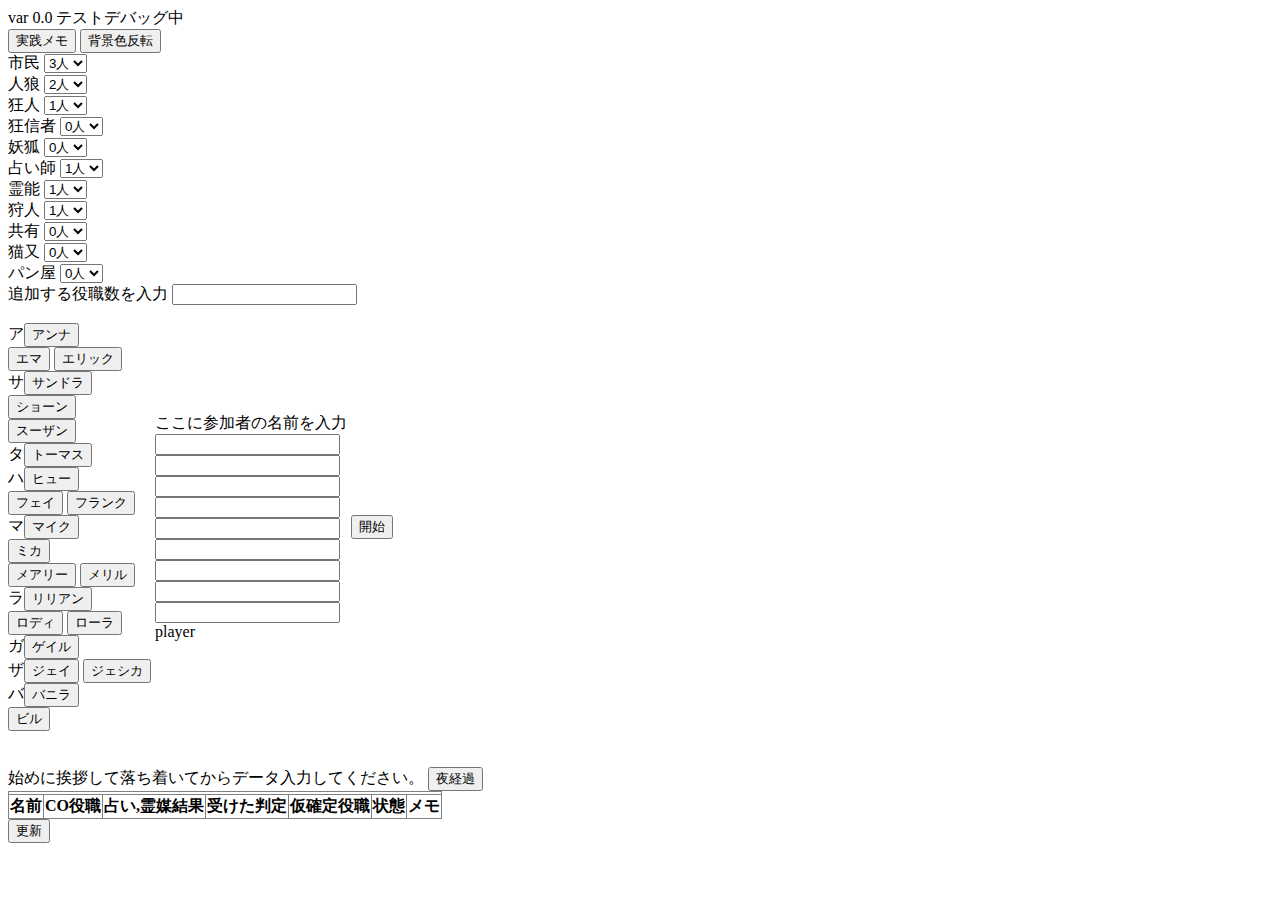
==== commit b5a7547d: "Add files via upload" ====
--- a/zinro_memp/index.html
+++ b/zinro_memp/index.html
@@ -135,7 +135,7 @@
 		<input type='button' class='namelist' value="ビル"/>
 	</div>
 	<div class = 'blo'>
-	
+	ここに参加者の名前を入力
 	<div id="name"></div>
 	player<div id="playername"></div>
 </div>
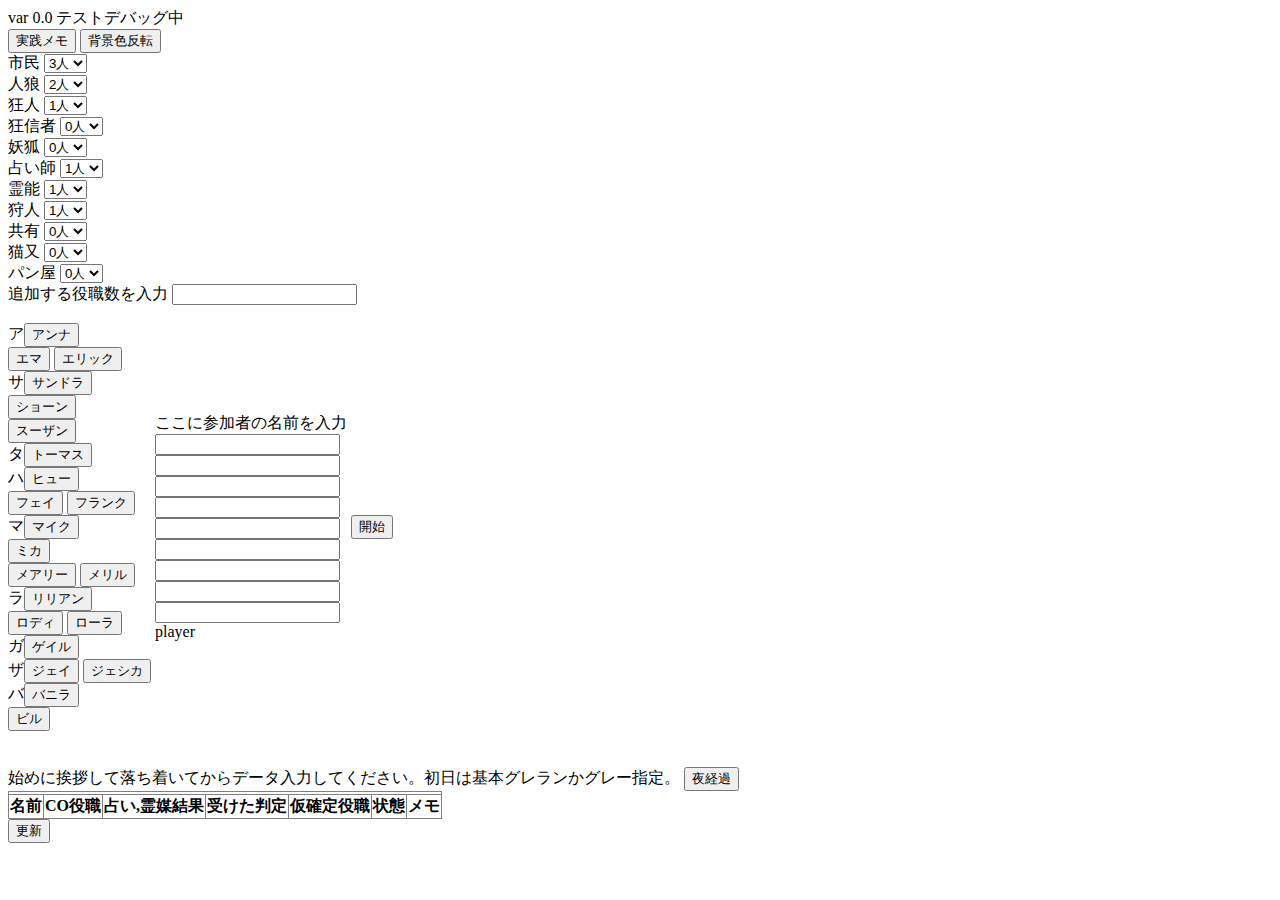
==== commit 179c008e: "Add files via upload" ====
--- a/zinro_memp/index.html
+++ b/zinro_memp/index.html
@@ -145,7 +145,7 @@
 	</div>
 	</div>
 	<br><br>
-	始めに挨拶して落ち着いてからデータ入力してください。
+	始めに挨拶して落ち着いてからデータ入力してください。初日は基本グレランかグレー指定。
 	<input type='button' value ='夜経過' onclick="dayaf()"/>
 	<div id = 'remem'></div>
 	<table border="1" id="table">
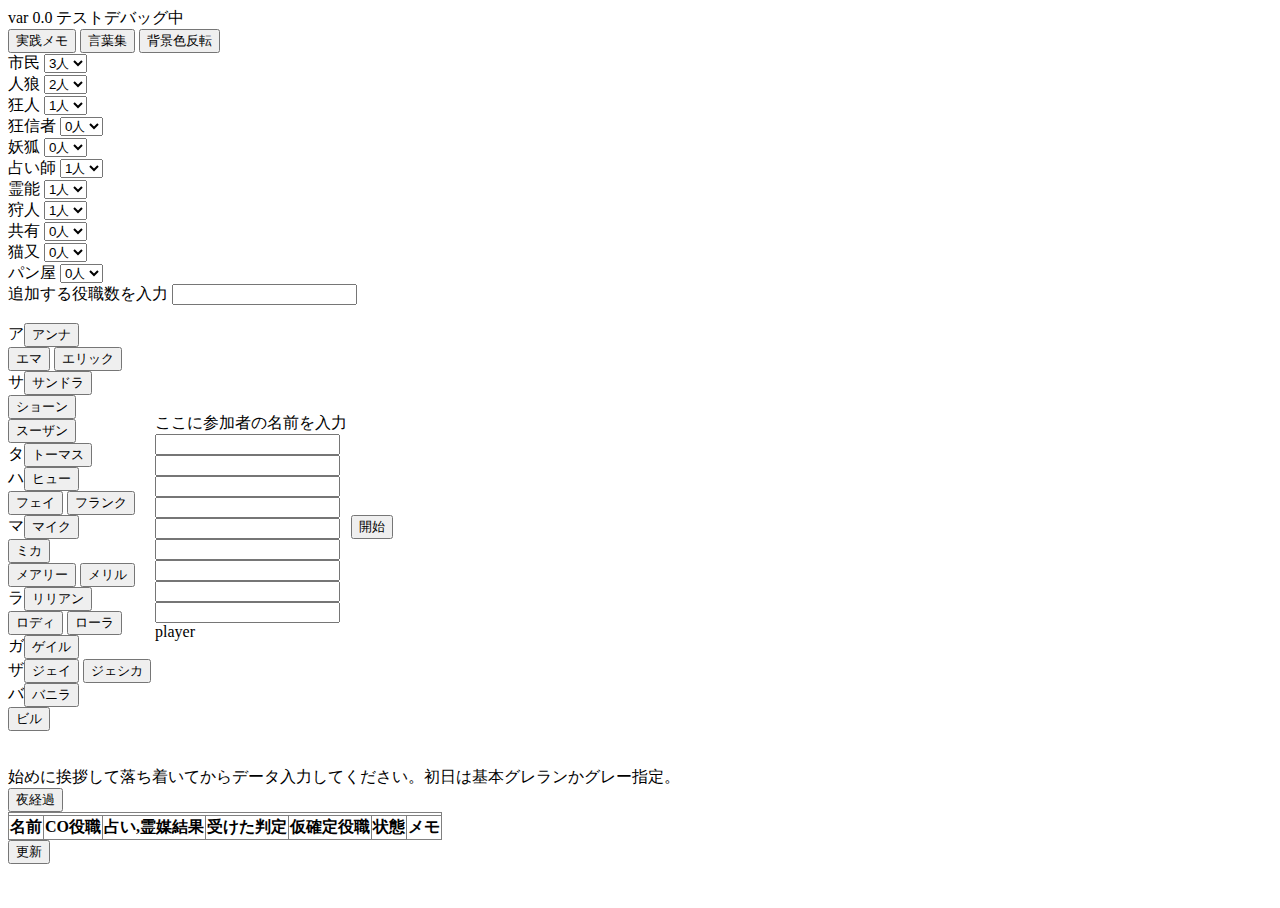
==== commit 8aa4c686: "Add files via upload" ====
--- a/zinro_memp/index.html
+++ b/zinro_memp/index.html
@@ -14,6 +14,7 @@
 <body>
 var 0.0 テストデバッグ中<br>
 <input type='button' value ='実践メモ' onclick="zissen()"/>
+<input type='button' value ='言葉集' onclick="kotonoha()"/>
 <input type='button' value ='背景色反転' onclick="changecolor()"/>
 	<div id="list">
 		市民
@@ -145,7 +146,7 @@
 	</div>
 	</div>
 	<br><br>
-	始めに挨拶して落ち着いてからデータ入力してください。初日は基本グレランかグレー指定。
+	始めに挨拶して落ち着いてからデータ入力してください。初日は基本グレランかグレー指定。<br>
 	<input type='button' value ='夜経過' onclick="dayaf()"/>
 	<div id = 'remem'></div>
 	<table border="1" id="table">
@@ -165,6 +166,5 @@
 	<input type='button' value ='更新' onclick="Gray()"/>
 	<div id = 'gray'></div>
 	<br><br>
-
 </body>
 </html>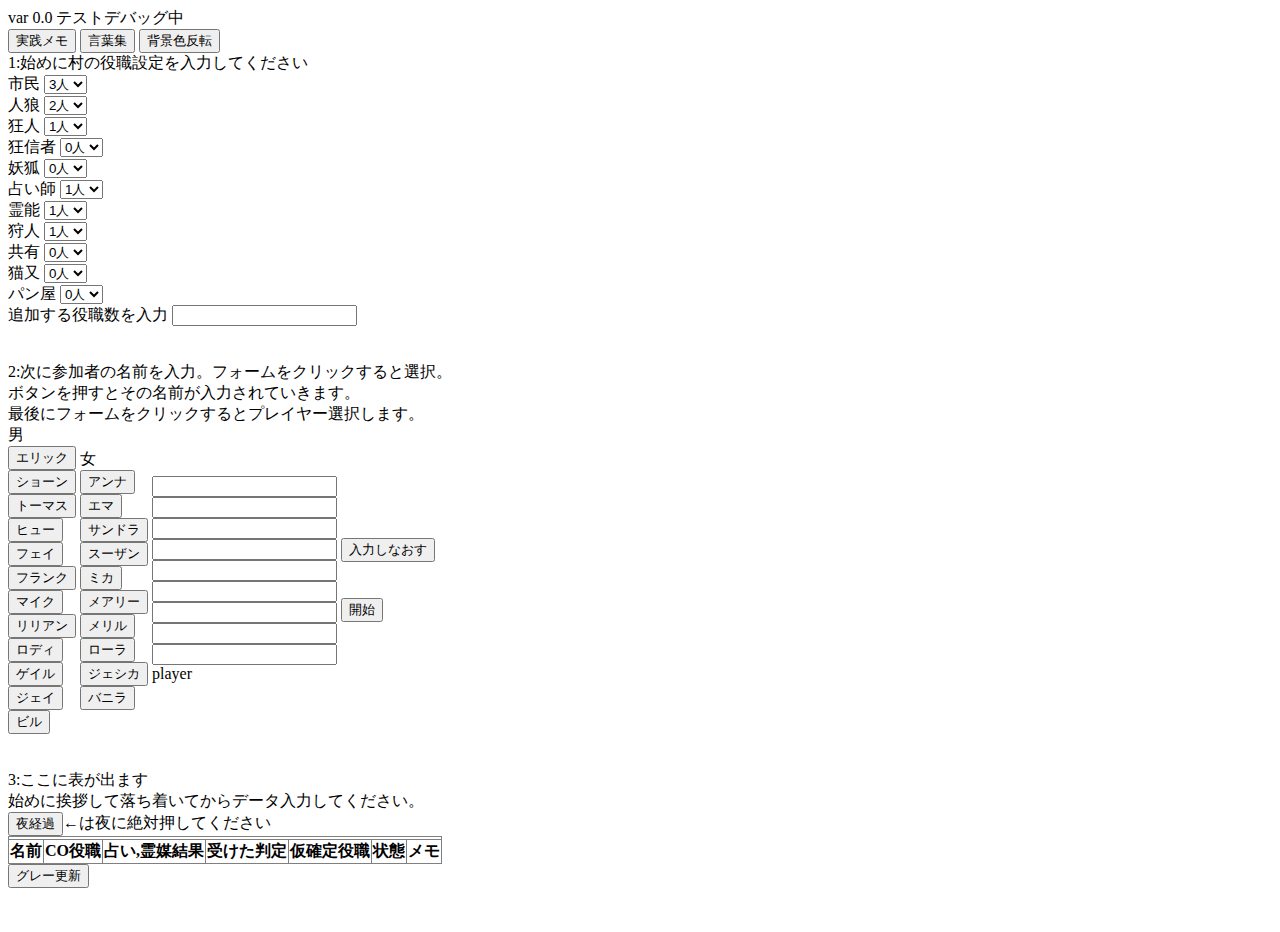
==== commit 24809ec9: "Add files via upload" ====
--- a/zinro_memp/index.html
+++ b/zinro_memp/index.html
@@ -16,6 +16,7 @@
 <input type='button' value ='実践メモ' onclick="zissen()"/>
 <input type='button' value ='言葉集' onclick="kotonoha()"/>
 <input type='button' value ='背景色反転' onclick="changecolor()"/>
+<br>1:始めに村の役職設定を入力してください
 	<div id="list">
 		市民
 		<select id='citizen' onChange="nameadd()">
@@ -111,43 +112,51 @@
 		<input type='text' id ='addc'/>
 		<div id='chars'></div>
 		<br>
+		<br>2:次に参加者の名前を入力。フォームをクリックすると選択。<br>
+		ボタンを押すとその名前が入力されていきます。<br>
+		最後にフォームをクリックするとプレイヤー選択します。<br>
 		<div class = 'blo'>
-		ア<input type='button' class='namelist' value="アンナ"/><br>
-		<input type='button' class='namelist' value="エマ"/>
+		男<br>
 		<input type='button' class='namelist' value="エリック"/><br>
-		サ<input type='button' class='namelist' value="サンドラ"/><br>
 		<input type='button' class='namelist' value="ショーン"/><br>
+		<input type='button' class='namelist' value="トーマス"/><br>
+		<input type='button' class='namelist' value="ヒュー"/><br>
+		<input type='button' class='namelist' value="フェイ"/><br>
+		<input type='button' class='namelist' value="フランク"/><br>
+		<input type='button' class='namelist' value="マイク"/><br>
+		<input type='button' class='namelist' value="リリアン"/><br>
+		<input type='button' class='namelist' value="ロディ"/><br>
+		<input type='button' class='namelist' value="ゲイル"/><br>
+		<input type='button' class='namelist' value="ジェイ"/><br>
+		<input type='button' class='namelist' value="ビル"/>
+		</div>
+		<div class = 'blo'>
+		女<br>
+		<input type='button' class='namelist' value="アンナ"/><br>
+		<input type='button' class='namelist' value="エマ"/><br>
+		<input type='button' class='namelist' value="サンドラ"/><br>
 		<input type='button' class='namelist' value="スーザン"/><br>
-		タ<input type='button' class='namelist' value="トーマス"/><br>
-		ハ<input type='button' class='namelist' value="ヒュー"/><br>
-		<input type='button' class='namelist' value="フェイ"/>
-		<input type='button' class='namelist' value="フランク"/><br>
-		マ<input type='button' class='namelist' value="マイク"/><br>
 		<input type='button' class='namelist' value="ミカ"/><br>
-		<input type='button' class='namelist' value="メアリー"/>
+		<input type='button' class='namelist' value="メアリー"/><br>
 		<input type='button' class='namelist' value="メリル"/><br>
-		ラ<input type='button' class='namelist' value="リリアン"/><br>
-		<input type='button' class='namelist' value="ロディ"/>
 		<input type='button' class='namelist' value="ローラ"/><br>
-		ガ<input type='button' class='namelist' value="ゲイル"/><br>
-		ザ<input type='button' class='namelist' value="ジェイ"/>
 		<input type='button' class='namelist' value="ジェシカ"/><br>
-		バ<input type='button' class='namelist' value="バニラ"/><br>
-		<input type='button' class='namelist' value="ビル"/>
-	</div>
+		<input type='button' class='namelist' value="バニラ"/>
+		</div>
 	<div class = 'blo'>
-	ここに参加者の名前を入力
 	<div id="name"></div>
 	player<div id="playername"></div>
 </div>
 <div class = 'blo'>
+		<input type='button' value ='入力しなおす' onclick="clearmes()"/><br><br><br>
 		<input type='button' class='sten' value ='開始' onclick="start()"/>
 		<div id="logg"></div>
 	</div>
 	</div>
 	<br><br>
-	始めに挨拶して落ち着いてからデータ入力してください。初日は基本グレランかグレー指定。<br>
-	<input type='button' value ='夜経過' onclick="dayaf()"/>
+	3:ここに表が出ます<br>
+	始めに挨拶して落ち着いてからデータ入力してください。<br>
+	<input type='button' value ='夜経過' onclick="dayaf()"/>←は夜に絶対押してください<br>
 	<div id = 'remem'></div>
 	<table border="1" id="table">
 		<tr>
@@ -163,7 +172,7 @@
 			<th>メモ</th>
 		</tr>
 	</table>
-	<input type='button' value ='更新' onclick="Gray()"/>
+	<input type='button' value ='グレー更新' onclick="Gray()"/>
 	<div id = 'gray'></div>
 	<br><br>
 </body>
